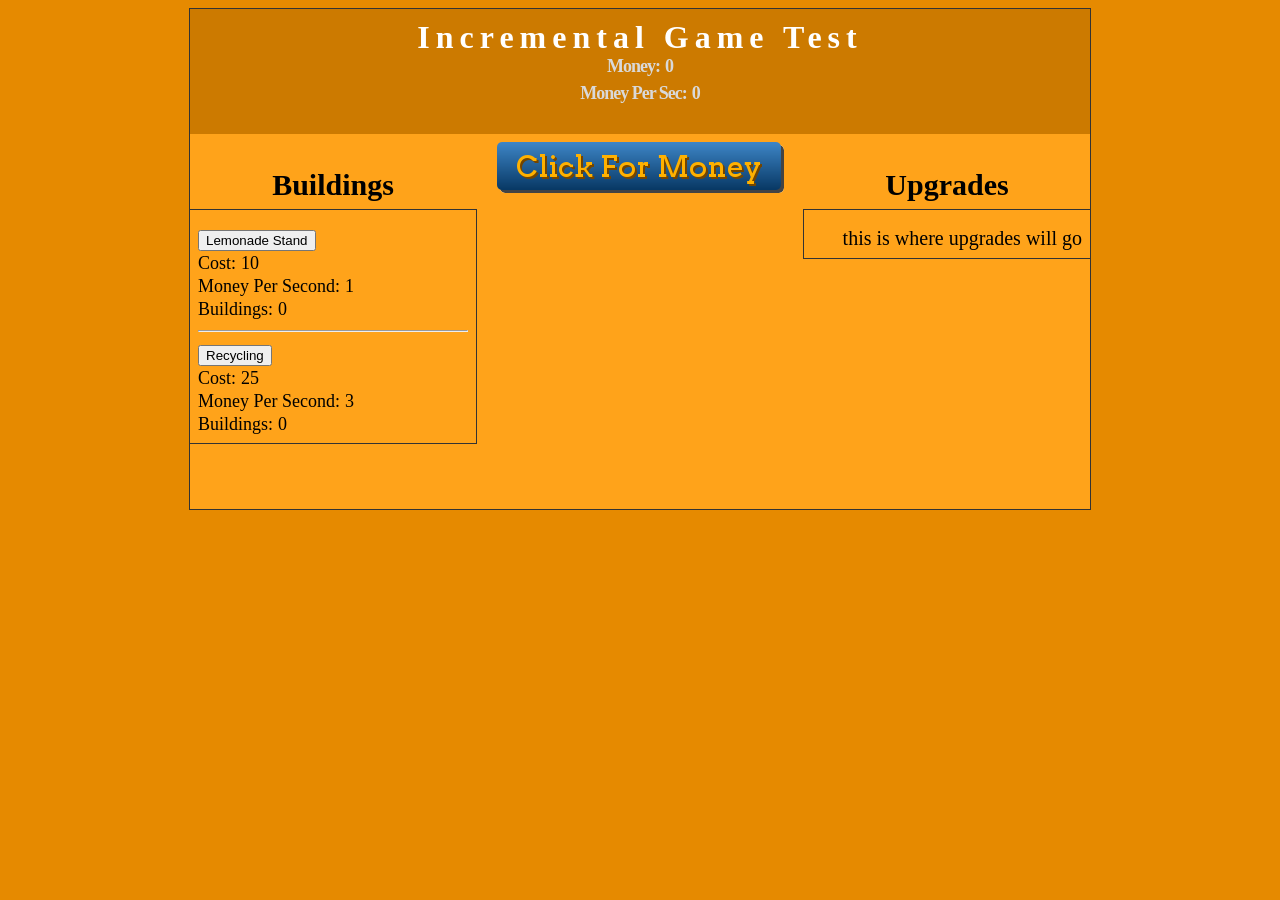
==== igt/index.html @ 546624a5 "Add files via upload" ====
<!doctype html>

<html lang="en">

	<head>
		<meta charset="utf-8">
		<title>Incremental Game Test</title>
		<meta name="description" content="A simple incremental game.">
		<meta name="author" content="erocktion">
		<link rel="stylesheet" href="css/styles.css?v=1.0">
	</head>

	<body>
		<div id="page">
			<div id="header">
				<div id="game-title">Incremental Game Test</div>
				<div id="stats">
					<div class="label">Money:</div>
					<div id="money" class="label">0</div>
				<br>
					<div class="label">Money Per Sec:</div>
					<div id="moneyPerSec" class="label">0</div>
				</div>
			</div>
			
			<div id="content">
				<div id="clickables" class="blockclicker">
					<img src="images/clicker.png" onclick="GatherMoney();">
				</div>
				
				<div id="buildings" class="block2">
				<h2>Buildings</h2>
					<div id="Building0">
						<input type="button" value="Lemonade Stand" onclick="Build(0);">
						<div>
							<div class="label">Cost:</div>
							<div id="Building0.Cost" class="label">10</div>
						</div>
						<div>
							<div class="label">Money Per Second:</div>
							<div id="Building0.PerSec" class="label">1</div>
						</div>
						<div>
							<div class="label">Buildings:</div>
							<div id="Building0.Qty" class="label">0</div>
						</div>
					</div>
				<hr>
					<div id="Building1">
						<input type="button" value="Recycling" onclick="Build(1);">
						<div>
							<div class="label">Cost:</div>
							<div id="Building1.Cost" class="label">25</div>
						</div>
						<div>
							<div class="label">Money Per Second:</div>
							<div id="Building1.PerSec" class="label">3</div>
						</div>
						<div>
							<div class="label">Buildings:</div>
							<div id="Building1.Qty" class="label">0</div>
						</div>
					</div>
				</div>
				<div id="upgrades" class="block3">
				<h2>Upgrades</h2>
					this is where upgrades will go
				</div>
			</div>
		</div>
		
	<script src="js/incremental.js"></script> 
		
	</body>

</html>
---- igt/css/styles.css ----
body{
	background-color:#e68a00;
}

h1{
	
}

h2{
	
}

h3{
	
}

p{
	
}

hr{
	width:auto;
	padding:0px;
}

#page{
	position:relative;
	background:#ffa31a;
	border-style: solid;
	border-width: 1px;
	border-color: #333333;
	width: 900px;
	margin-left:auto;
	margin-right:auto;
	text-align:center;
	height:500px;
}

#header{
	position:relative;
	background:#cc7a00;
	letter-spacing:6px;
	font-size: 32px;
	font-weight: bold;
	color:white;
	text-align: center;
	height:125px;
}

#game-title{
	padding-top:10px;
}

#stats{
	margin-top:-5px;
	margin-left:auto;
	margin-right:auto;
	font-size:24px;
	text-align:center;
	color:#d9d9d9;
	letter-spacing:-1px;
	position:relative;
	width:850px;
}

.block{
	position:relative;
	font-size:20px;
	font-weight:normal;
	text-align:center;
	color:black;
	margin-top:50px;
	margin-bottom:10px;
	padding:8px;
	border-style: solid;
	border-width: 1px;
	border-color: #333333;
	display:inline-block;
	width:30%;
}

.blockclicker{
	position:relative;
	font-size:20px;
	font-weight:normal;
	text-align:center;
	color:black;
	margin-top:0px;
	margin-bottom:10px;
	padding:8px;
	display:inline-block;
}

.block2{
	position:relative;
	font-size:20px;
	font-weight:normal;
	text-align:left;
	color:black;
	float:left;
	margin-top:75px;
	margin-bottom:10px;
	padding:8px;
	border-top-style:solid;
	border-bottom-style:solid;
	border-left-style:none;
	border-right-style:solid;
	border-width: 1px;
	border-color: #333333;
	width:30%;
}

.block2 h2{
	text-align:center;
	margin-top:-50px;
}

.block3{
	position:relative;
	font-size:20px;
	font-weight:normal;
	text-align:right;
	color:black;
	float:right;
	margin-top:75px;
	margin-bottom:10px;
	padding:8px;
	border-top-style:solid;
	border-bottom-style:solid;
	border-left-style:solid;
	border-right-style:none;
	border-width: 1px;
	border-color: #333333;
	width:30%;
}

.block3 h2{
	text-align:center;
	margin-top:-50px;
}

.label{
	display:inline-block;
}

div.label{
	font-size:18px;
}
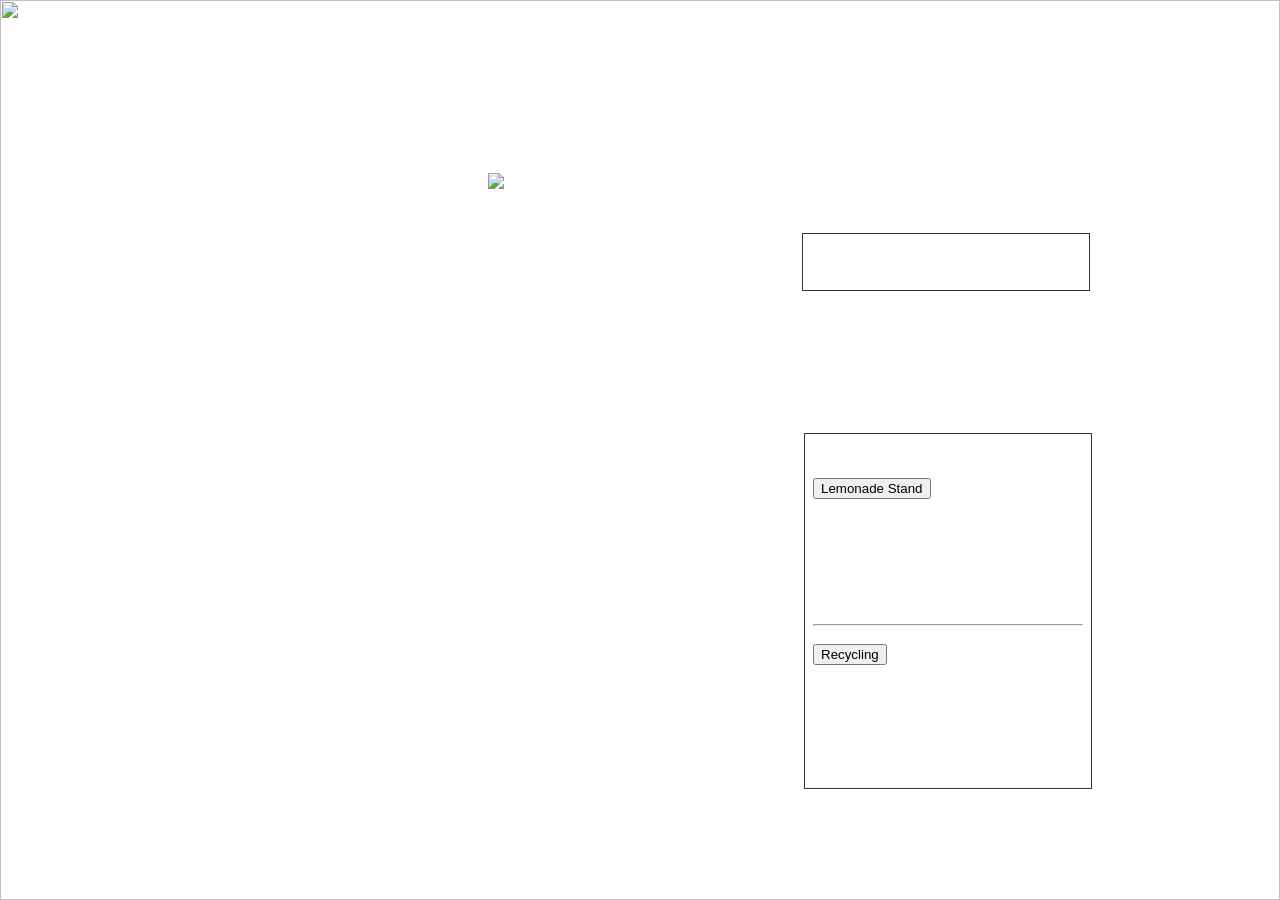
==== commit ed74bd77: "changed some stuff" ====
--- a/igt/index.html
+++ b/igt/index.html
@@ -3,6 +3,7 @@
 <html lang="en">
 
 	<head>
+        <link href="https://fonts.googleapis.com/css?family=Kumar+One" rel="stylesheet">	
 		<meta charset="utf-8">
 		<title>Incremental Game Test</title>
 		<meta name="description" content="A simple incremental game.">
@@ -11,21 +12,22 @@
 	</head>
 
 	<body>
+<img id = "background" src="images/background.png" >
 		<div id="page">
 			<div id="header">
-				<div id="game-title">Incremental Game Test</div>
+				<div id="game-title">Lemomasher</div>
 				<div id="stats">
-					<div class="label">Money:</div>
+					<div class="label">Lemons:</div>
 					<div id="money" class="label">0</div>
 				<br>
-					<div class="label">Money Per Sec:</div>
+					<div class="label">Lemons Per Sec:</div>
 					<div id="moneyPerSec" class="label">0</div>
 				</div>
 			</div>
 			
 			<div id="content">
 				<div id="clickables" class="blockclicker">
-					<img src="images/clicker.png" onclick="GatherMoney();">
+					<img src="images/click.png" onclick="GatherMoney();">
 				</div>
 				
 				<div id="buildings" class="block2">
@@ -37,7 +39,7 @@
 							<div id="Building0.Cost" class="label">10</div>
 						</div>
 						<div>
-							<div class="label">Money Per Second:</div>
+							<div class="label">Lemons Per Second:</div>
 							<div id="Building0.PerSec" class="label">1</div>
 						</div>
 						<div>
@@ -53,13 +55,13 @@
 							<div id="Building1.Cost" class="label">25</div>
 						</div>
 						<div>
-							<div class="label">Money Per Second:</div>
+							<div class="label">Lemons Per Second:</div>
 							<div id="Building1.PerSec" class="label">3</div>
 						</div>
 						<div>
 							<div class="label">Buildings:</div>
 							<div id="Building1.Qty" class="label">0</div>
-						</div>
+						</div> 
 					</div>
 				</div>
 				<div id="upgrades" class="block3">
--- a/igt/css/styles.css
+++ b/igt/css/styles.css
@@ -1,9 +1,10 @@
 body{
-	background-color:#e68a00;
+
+    font-family: 'Kumar One', cursive;
 }
 
 h1{
-	
+
 }
 
 h2{
@@ -23,28 +24,33 @@
 	padding:0px;
 }
 
+	#background{
+		position:fixed;
+		top:0px;
+		left:0px;
+		height:100%;
+		width:100%;
+		z-index:-999;
+	}
+
 #page{
 	position:relative;
-	background:#ffa31a;
-	border-style: solid;
-	border-width: 1px;
-	border-color: #333333;
-	width: 900px;
 	margin-left:auto;
 	margin-right:auto;
 	text-align:center;
-	height:500px;
+    width: 900px;
+    height: 800px;
 }
 
 #header{
 	position:relative;
-	background:#cc7a00;
+
 	letter-spacing:6px;
 	font-size: 32px;
 	font-weight: bold;
 	color:white;
 	text-align: center;
-	height:125px;
+	height:150px;
 }
 
 #game-title{
@@ -62,6 +68,14 @@
 	position:relative;
 	width:850px;
 }
+
+#buildingsIMG{
+    max-width: 100%;
+    max-height: 100%;
+    height:100%;
+    z-index: -998;
+}
+
 
 .block{
 	position:relative;
@@ -92,18 +106,19 @@
 }
 
 .block2{
-	position:relative;
+	position:absolute;
 	font-size:20px;
 	font-weight:normal;
 	text-align:left;
 	color:black;
-	float:left;
+    top: 350px;
+    left: 614px; 
 	margin-top:75px;
 	margin-bottom:10px;
 	padding:8px;
 	border-top-style:solid;
 	border-bottom-style:solid;
-	border-left-style:none;
+	border-left-style:solid;
 	border-right-style:solid;
 	border-width: 1px;
 	border-color: #333333;
@@ -117,18 +132,17 @@
 
 .block3{
 	position:relative;
-	font-size:20px;
-	font-weight:normal;
-	text-align:right;
+    margin-top:75px;
+	margin-bottom:10px;
+    padding:8px;
+    float:right;
+    text-align:right;
+	font-weight:normal;	
 	color:black;
-	float:right;
-	margin-top:75px;
-	margin-bottom:10px;
-	padding:8px;
 	border-top-style:solid;
 	border-bottom-style:solid;
 	border-left-style:solid;
-	border-right-style:none;
+	border-right-style:solid;
 	border-width: 1px;
 	border-color: #333333;
 	width:30%;
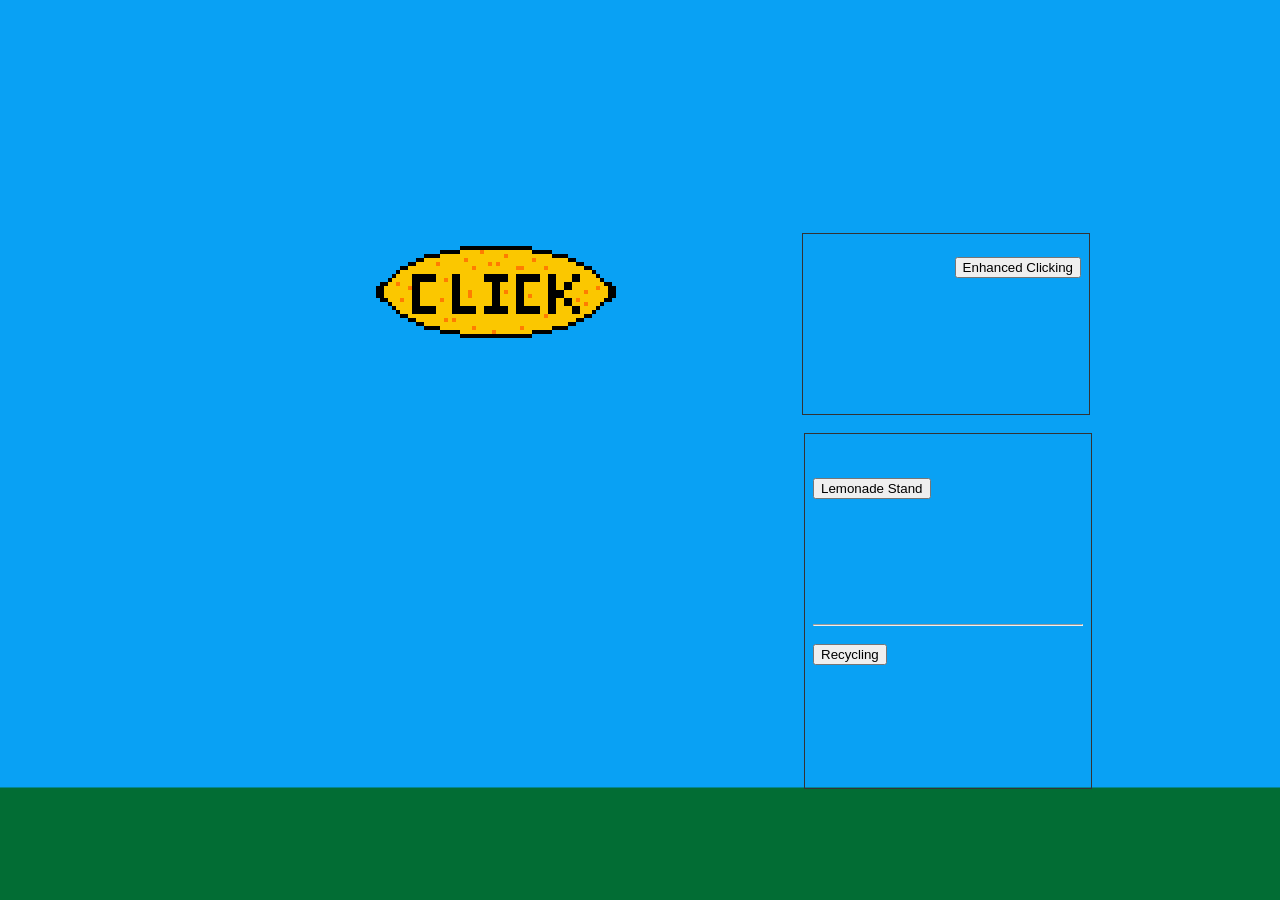
==== commit 65c86160: "basic formatting changes plus added new upgrade" ====
--- a/igt/index.html
+++ b/igt/index.html
@@ -5,7 +5,7 @@
 	<head>
         <link href="https://fonts.googleapis.com/css?family=Kumar+One" rel="stylesheet">	
 		<meta charset="utf-8">
-		<title>Incremental Game Test</title>
+		<title>Lemomasher</title>
 		<meta name="description" content="A simple incremental game.">
 		<meta name="author" content="erocktion">
 		<link rel="stylesheet" href="css/styles.css?v=1.0">
@@ -15,34 +15,39 @@
 <img id = "background" src="images/background.png" >
 		<div id="page">
 			<div id="header">
+			<div id="version">v0.0.1</div>
 				<div id="game-title">Lemomasher</div>
 				<div id="stats">
-					<div class="label">Lemons:</div>
-					<div id="money" class="label">0</div>
-				<br>
-					<div class="label">Lemons Per Sec:</div>
-					<div id="moneyPerSec" class="label">0</div>
+					<div class="stat">
+						<div class="label">Lemons:</div>
+						<div id="money" class="label">0</div>
+					</div>
+					<div class="stat">
+						<div class="label">Lemons Per Sec:</div>
+						<div id="moneyPerSec" class="label">0</div>
+					</div>
+					<div class="stat">
+						<div class="label">Lemons Per Click:</div>
+						<div id="moneyOnClick" class="label">0</div>
+					</div>
 				</div>
 			</div>
 			
 			<div id="content">
-				<div id="clickables" class="blockclicker">
-					<img src="images/click.png" onclick="GatherMoney();">
-				</div>
 				
 				<div id="buildings" class="block2">
 				<h2>Buildings</h2>
 					<div id="Building0">
 						<input type="button" value="Lemonade Stand" onclick="Build(0);">
-						<div>
+						<div  class="stat">
 							<div class="label">Cost:</div>
-							<div id="Building0.Cost" class="label">10</div>
+							<div id="Building0.Cost" class="label">25</div>
 						</div>
-						<div>
+						<div  class="stat">
 							<div class="label">Lemons Per Second:</div>
 							<div id="Building0.PerSec" class="label">1</div>
 						</div>
-						<div>
+						<div  class="stat">
 							<div class="label">Buildings:</div>
 							<div id="Building0.Qty" class="label">0</div>
 						</div>
@@ -50,24 +55,41 @@
 				<hr>
 					<div id="Building1">
 						<input type="button" value="Recycling" onclick="Build(1);">
-						<div>
+						<div  class="stat">
 							<div class="label">Cost:</div>
-							<div id="Building1.Cost" class="label">25</div>
+							<div id="Building1.Cost" class="label">100</div>
 						</div>
-						<div>
+						<div  class="stat">
 							<div class="label">Lemons Per Second:</div>
 							<div id="Building1.PerSec" class="label">3</div>
 						</div>
-						<div>
+						<div  class="stat">
 							<div class="label">Buildings:</div>
 							<div id="Building1.Qty" class="label">0</div>
 						</div> 
 					</div>
 				</div>
+				
+				<div id="clickables" class="blockclicker">
+					<img src="images/click.png" onclick="GatherMoney();">
+				</div>
+				
 				<div id="upgrades" class="block3">
 				<h2>Upgrades</h2>
-					this is where upgrades will go
+					<input type="button" value="Enhanced Clicking" onclick="EnhancedClicking();">
+					<div  class="stat">
+						<p class="label">Increase your lemons per click by 10</p>
+					</div>
+					<div  class="stat">
+						<div class="label">Cost:</div>
+						<div class="label" id="clickingCost">1000</div>
+					</div>
+					<div  class="stat">
+						<div class="label">Upgrades Bought:</div>
+						<div class="label" id="enhancedClickingQty">0</div>
+					</div>
 				</div>
+				
 			</div>
 		</div>
 		
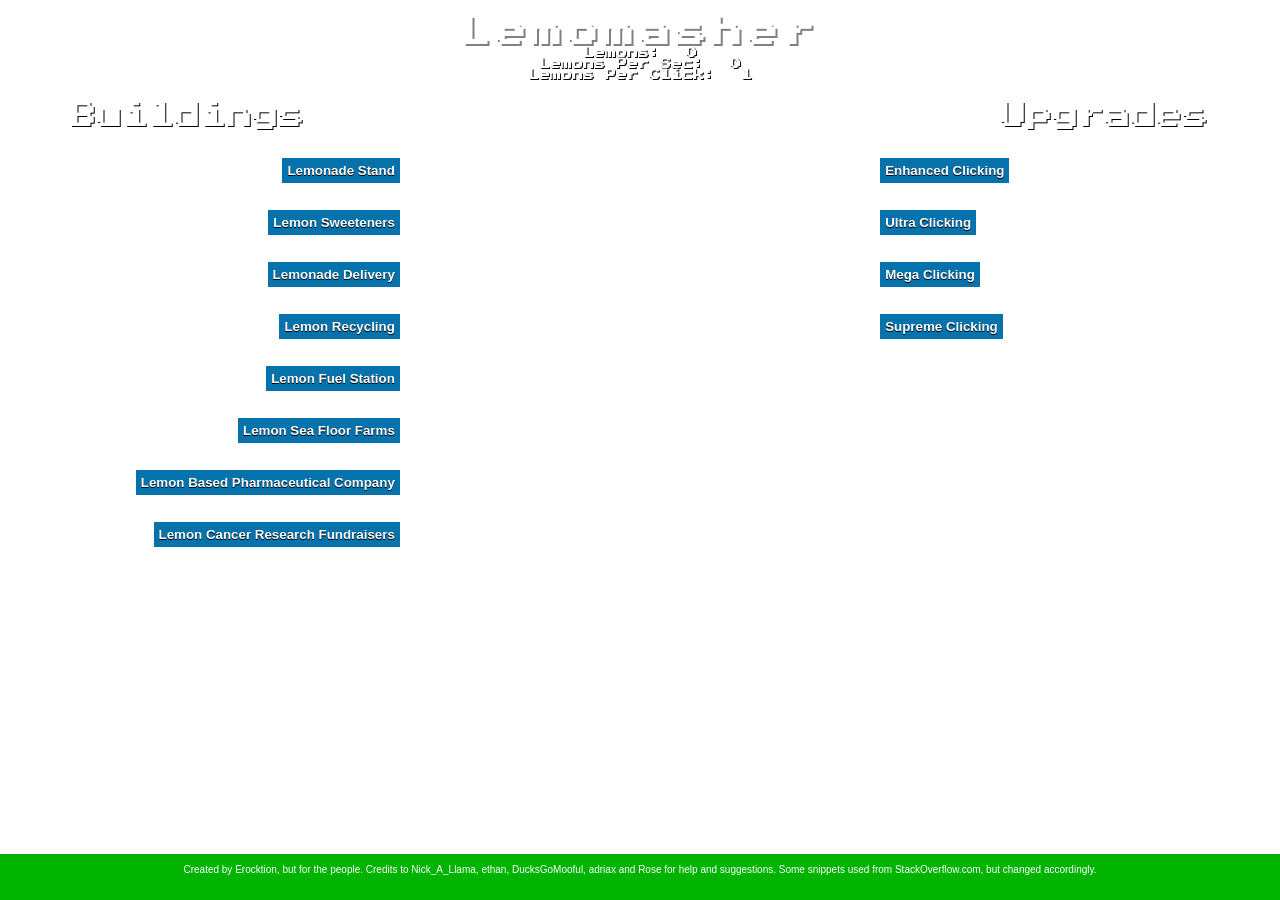
==== commit 88afbff0: "Add files via upload" ====
--- a/igt/index.html
+++ b/igt/index.html
@@ -3,19 +3,23 @@
 <html lang="en">
 
 	<head>
-        <link href="https://fonts.googleapis.com/css?family=Kumar+One" rel="stylesheet">	
+        <!-- <link href="https://fonts.googleapis.com/css?family=Kumar+One" rel="stylesheet"> -->
+		<link href="https://fonts.googleapis.com/css?family=Press+Start+2P" rel="stylesheet"> 
 		<meta charset="utf-8">
 		<title>Lemomasher</title>
 		<meta name="description" content="A simple incremental game.">
 		<meta name="author" content="erocktion">
 		<link rel="stylesheet" href="css/styles.css?v=1.0">
+		<link rel="icon" type="image/png" href="images/click2.png">
+		<script src="js/incremental.js"></script>
+		<script src="https://ajax.googleapis.com/ajax/libs/jquery/3.2.1/jquery.min.js"></script>
+		<script src="js/jquery.js"></script>
 	</head>
 
 	<body>
-<img id = "background" src="images/background.png" >
 		<div id="page">
 			<div id="header">
-			<div id="version">v0.0.1</div>
+			<div id="version">v0.1.5 alpha</div>
 				<div id="game-title">Lemomasher</div>
 				<div id="stats">
 					<div class="stat">
@@ -32,69 +36,248 @@
 					</div>
 				</div>
 			</div>
-			
+
 			<div id="content">
-				
+				<div id="buildings-title">Buildings</div>
 				<div id="buildings" class="block2">
-				<h2>Buildings</h2>
+
 					<div id="Building0">
-						<input type="button" value="Lemonade Stand" onclick="Build(0);">
-						<div  class="stat">
-							<div class="label">Cost:</div>
-							<div id="Building0.Cost" class="label">25</div>
-						</div>
-						<div  class="stat">
-							<div class="label">Lemons Per Second:</div>
-							<div id="Building0.PerSec" class="label">1</div>
-						</div>
-						<div  class="stat">
-							<div class="label">Buildings:</div>
-							<div id="Building0.Qty" class="label">0</div>
-						</div>
-					</div>
-				<hr>
+						<input type="button" class="btn" value="Lemonade Stand" onclick="Build(0);">
+						<!-- <input type="button" class="btn" value="Sell 1" onclick="SellBuilding(0);"> -->
+						<div class="data0">
+							<div  class="stat">
+								<div class="label">Cost:</div>
+								<div id="Building0.Cost" class="label">25</div>
+							</div>
+							<div  class="stat">
+								<div class="label">Lemons Per Second:</div>
+								<div id="Building0.PerSec" class="label">1</div>
+							</div>
+							<div  class="stat">
+								<div class="label">Buildings:</div>
+								<div id="Building0.Qty" class="label">0</div>
+							</div>
+						</div>
+					</div>
+
 					<div id="Building1">
-						<input type="button" value="Recycling" onclick="Build(1);">
-						<div  class="stat">
-							<div class="label">Cost:</div>
-							<div id="Building1.Cost" class="label">100</div>
-						</div>
-						<div  class="stat">
-							<div class="label">Lemons Per Second:</div>
-							<div id="Building1.PerSec" class="label">3</div>
-						</div>
-						<div  class="stat">
-							<div class="label">Buildings:</div>
-							<div id="Building1.Qty" class="label">0</div>
-						</div> 
-					</div>
-				</div>
-				
-				<div id="clickables" class="blockclicker">
-					<img src="images/click.png" onclick="GatherMoney();">
-				</div>
-				
-				<div id="upgrades" class="block3">
-				<h2>Upgrades</h2>
-					<input type="button" value="Enhanced Clicking" onclick="EnhancedClicking();">
-					<div  class="stat">
-						<p class="label">Increase your lemons per click by 10</p>
-					</div>
-					<div  class="stat">
-						<div class="label">Cost:</div>
-						<div class="label" id="clickingCost">1000</div>
-					</div>
-					<div  class="stat">
-						<div class="label">Upgrades Bought:</div>
-						<div class="label" id="enhancedClickingQty">0</div>
-					</div>
-				</div>
-				
+						<input type="button" class="btn" value="Lemon Sweeteners" onclick="Build(1);">
+						<!-- <input type="button" class="btn" value="Sell 1" onclick="SellBuilding();"> -->
+						<div class="data1">
+							<div  class="stat">
+								<div class="label">Cost:</div>
+								<div id="Building1.Cost" class="label">100</div>
+							</div>
+							<div  class="stat">
+								<div class="label">Lemons Per Second:</div>
+								<div id="Building1.PerSec" class="label">5</div>
+							</div>
+							<div  class="stat">
+								<div class="label">Buildings:</div>
+								<div id="Building1.Qty" class="label">0</div>
+							</div>
+						</div>
+					</div>
+
+					<div id="Building2">
+						<input type="button" class="btn" value="Lemonade Delivery" onclick="Build(2);">
+						<!-- <input type="button" class="btn" value="Sell 1" onclick="SellBuilding();"> -->
+						<div class="data2">
+							<div  class="stat">
+								<div class="label">Cost:</div>
+								<div id="Building2.Cost" class="label">500</div>
+							</div>
+							<div  class="stat">
+								<div class="label">Lemons Per Second:</div>
+								<div id="Building2.PerSec" class="label">10</div>
+							</div>
+							<div  class="stat">
+								<div class="label">Buildings:</div>
+								<div id="Building2.Qty" class="label">0</div>
+							</div>
+						</div>
+					</div>
+
+					<div id="Building3">
+						<input type="button" class="btn" value="Lemon Recycling" onclick="Build(3);">
+						<!-- <input type="button" class="btn" value="Sell 1" onclick="SellBuilding();"> -->
+						<div class="data3">
+							<div  class="stat">
+								<div class="label">Cost:</div>
+								<div id="Building3.Cost" class="label">1000</div>
+							</div>
+							<div  class="stat">
+								<div class="label">Lemons Per Second:</div>
+								<div id="Building3.PerSec" class="label">25</div>
+							</div>
+							<div  class="stat">
+								<div class="label">Buildings:</div>
+								<div id="Building3.Qty" class="label">0</div>
+							</div>
+						</div>
+					</div>
+
+					<div id="Building4">
+						<input type="button" class="btn" value="Lemon Fuel Station" onclick="Build(4);">
+						<!-- <input type="button" class="btn" value="Sell 1" onclick="SellBuilding();"> -->
+						<div class="data4">
+							<div  class="stat">
+								<div class="label">Cost:</div>
+								<div id="Building4.Cost" class="label">2500</div>
+							</div>
+							<div  class="stat">
+								<div class="label">Lemons Per Second:</div>
+								<div id="Building4.PerSec" class="label">75</div>
+							</div>
+							<div  class="stat">
+								<div class="label">Buildings:</div>
+								<div id="Building4.Qty" class="label">0</div>
+							</div>
+						</div>
+					</div>
+					
+					<div id="Building5">
+						<input type="button" class="btn" value="Lemon Sea Floor Farms" onclick="Build(5);">
+						<!-- <input type="button" class="btn" value="Sell 1" onclick="SellBuilding();"> -->
+						<div class="data5">
+							<div  class="stat">
+								<div class="label">Cost:</div>
+								<div id="Building5.Cost" class="label">5000</div>
+							</div>
+							<div  class="stat">
+								<div class="label">Lemons Per Second:</div>
+								<div id="Building5.PerSec" class="label">125</div>
+							</div>
+							<div  class="stat">
+								<div class="label">Buildings:</div>
+								<div id="Building5.Qty" class="label">0</div>
+							</div>
+						</div>
+					</div>
+					
+					<div id="Building6">
+						<input type="button" class="btn" value="Lemon Based Pharmaceutical Company" onclick="Build(6);">
+						<!-- <input type="button" class="btn" value="Sell 1" onclick="SellBuilding();"> -->
+						<div class="data6">
+							<div  class="stat">
+								<div class="label">Cost:</div>
+								<div id="Building6.Cost" class="label">5000</div>
+							</div>
+							<div  class="stat">
+								<div class="label">Lemons Per Second:</div>
+								<div id="Building6.PerSec" class="label">250</div>
+							</div>
+							<div  class="stat">
+								<div class="label">Buildings:</div>
+								<div id="Building6.Qty" class="label">0</div>
+							</div>
+						</div>
+					</div>
+					
+					<div id="Building7">
+						<input type="button" class="btn" value="Lemon Cancer Research Fundraisers" onclick="Build(7);">
+						<!-- <input type="button" class="btn" value="Sell 1" onclick="SellBuilding();"> -->
+						<div class="data7">
+							<div  class="stat">
+								<div class="label">Cost:</div>
+								<div id="Building7.Cost" class="label">10000</div>
+							</div>
+							<div  class="stat">
+								<div class="label">Lemons Per Second:</div>
+								<div id="Building7.PerSec" class="label">500</div>
+							</div>
+							<div  class="stat">
+								<div class="label">Buildings:</div>
+								<div id="Building7.Qty" class="label">0</div>
+							</div>
+						</div>
+					</div>
+
+				</div>
+				<div id="Clickables" class="blockclicker" onclick="GatherMoney();">
+					
+				</div>
+				<div id="upgrades-title">Upgrades</div>
+				<div id="Upgrades" class="block3">
+
+				<div id="Upgrade0">
+					<input type="button" class="btn" value="Enhanced Clicking" onclick="EnhancedClicking();">
+					<!-- <input type="button" class="btn" value="Sell 1" onclick="SellUpgrade();"> -->
+					<div class="udata0">
+						<div  class="stat">
+							<div class="label">Increase your lemons per click by 10</div>
+						</div>
+						<div  class="stat">
+							<div class="label">Cost:</div>
+							<div class="label" id="enhancedClickingCost">1000</div>
+						</div>
+						<div  class="stat">
+							<div class="label">Upgrades Bought:</div>
+							<div class="label" id="enhancedClickingQty">0</div>
+						</div>
+					</div>
+				</div>
+				<div id="Upgrade1">
+					<input type="button" class="btn" value="Ultra Clicking" onclick="UltraClicking();">
+					<!-- <input type="button" class="btn" value="Sell 1" onclick="SellUpgrade();"> -->
+					<div class="udata1">
+						<div  class="stat">
+							<div class="label">Increase your lemons per click by 200</div>
+						</div>
+						<div  class="stat">
+							<div class="label">Cost:</div>
+							<div class="label" id="ultraClickingCost">20000</div>
+						</div>
+						<div  class="stat">
+							<div class="label">Upgrades Bought:</div>
+							<div class="label" id="ultraClickingQty">0</div>
+						</div>
+					</div>
+				</div>
+				<div id="Upgrade2">
+					<input type="button" class="btn" value="Mega Clicking" onclick="MegaClicking();">
+					<!-- <input type="button" class="btn" value="Sell 1" onclick="SellUpgrade();"> -->
+					<div class="udata2">
+						<div  class="stat">
+							<div class="label">Increase your lemons per click by 800</div>
+						</div>
+						<div  class="stat">
+							<div class="label">Cost:</div>
+							<div class="label" id="megaClickingCost">300000</div>
+						</div>
+						<div  class="stat">
+							<div class="label">Upgrades Bought:</div>
+							<div class="label" id="megaClickingQty">0</div>
+						</div>
+					</div>
+				</div>
+				<div id="Upgrade3">
+					<input type="button" class="btn" value="Supreme Clicking" onclick="SupremeClicking();">
+					<!-- <input type="button" class="btn" value="Sell 1" onclick="SellUpgrade();"> -->
+					<div class="udata3">
+						<div  class="stat">
+							<div class="label">Increase your lemons per click by 2000</div>
+						</div>
+						<div  class="stat">
+							<div class="label">Cost:</div>
+							<div class="label" id="supremeClickingCost">1000000</div>
+						</div>
+						<div  class="stat">
+							<div class="label">Upgrades Bought:</div>
+							<div class="label" id="supremeClickingQty">0</div>
+						</div>
+					</div>
+				</div>
+
+				</div>
+
 			</div>
 		</div>
-		
-	<script src="js/incremental.js"></script> 
-		
+	<footer id="footer">
+		<div>
+			<div>Created by Erocktion, but for the people. Credits to Nick_A_Llama, ethan, DucksGoMooful, adriax and Rose for help and suggestions. Some snippets used from StackOverflow.com, but changed accordingly.</div>
+		</div>
+	</footer>
 	</body>
 
 </html>
--- a/igt/css/styles.css
+++ b/igt/css/styles.css
@@ -1,6 +1,10 @@
 body{
-
-    font-family: 'Kumar One', cursive;
+	position:relative;
+  font-family:'Press Start 2P', cursive, 'Helvetica', 'Arial';
+	background:url("http://igt.bitballoon.com/images/background2.png") no-repeat center;
+  -webkit-user-select:none; /* Chrome/Safari */        
+  -moz-user-select:none; /* Firefox */
+	-ms-user-select:none; /* IE10 */
 }
 
 h1{
@@ -16,37 +20,57 @@
 }
 
 p{
-	
+	font-size:14px;
 }
 
 hr{
-	width:auto;
-	padding:0px;
-}
-
-	#background{
-		position:fixed;
-		top:0px;
-		left:0px;
-		height:100%;
-		width:100%;
-		z-index:-999;
-	}
+	width:100%;
+	color:#09A1F4;
+}
+
+hr.header{
+	color:black;
+	opacity:0;
+}
+
+.btn {
+  border:none;
+	padding:5px;
+  background:#0672ac;
+	color:white;
+	text-shadow:0px 1px black;
+	font-weight:bold;
+	margin-bottom:3vh;
+}
+
+#version{
+	position:absolute;
+	font-family:Courier;
+	letter-spacing:1px;
+	font-size:13px;
+}
+
+#background{
+	position:fixed;
+	top:0px;
+	left:0px;
+	height:100%;
+	width:100%;
+	z-index:-999;
+}
 
 #page{
 	position:relative;
 	margin-left:auto;
 	margin-right:auto;
 	text-align:center;
-    width: 900px;
-    height: 800px;
+	width:100%;
 }
 
 #header{
 	position:relative;
-
 	letter-spacing:6px;
-	font-size: 32px;
+	font-size: 30px;
 	font-weight: bold;
 	color:white;
 	text-align: center;
@@ -55,26 +79,80 @@
 
 #game-title{
 	padding-top:10px;
+	text-shadow:2px 2px grey;
 }
 
 #stats{
 	margin-top:-5px;
 	margin-left:auto;
 	margin-right:auto;
-	font-size:24px;
-	text-align:center;
-	color:#d9d9d9;
-	letter-spacing:-1px;
-	position:relative;
-	width:850px;
+	font-size:26px;
+	text-align:center;
+	color:white;
+	text-shadow:1px 1px black;
+	letter-spacing:0px;
+	position:relative;
+	width:50%;
+}
+
+#stats .stat{
+	margin-top:-15px;
+	margin-bottom:-10px;
 }
 
 #buildingsIMG{
-    max-width: 100%;
-    max-height: 100%;
-    height:100%;
-    z-index: -998;
-}
+  max-width: 100%;
+  max-height: 100%;
+  height:100%;
+  z-index: -998;
+}
+
+/* BUILDING AND UPGRADE HOVER SETTINGS */
+
+[id^='Building']:hover > [class^='data']{
+	display:block;
+}
+
+[id^='Upgrade']:hover > [class^='udata']{
+	display:block;
+}
+
+[class^="data"]{
+	display:none;
+	position:absolute;
+	overflow-x:visible;
+	top:0;
+	left:100%;
+	width:80%;
+	height:auto;
+	padding:5px;
+	color:white;
+	font-weight:normal;
+	background:#09a3f6;
+	text-align:left;
+	border:1px solid #666;
+	opacity:1;
+	z-index:1;
+}
+
+[class^="udata"]{
+	display:none;
+	position:absolute;
+	overflow-x:visible;
+	top:0;
+	right:105%;
+	width:80%;
+	height:auto;
+	padding:5px;
+	color:white;
+	font-weight:normal;
+	background:#09a3f6;
+	text-align:right;
+	border:1px solid #666;
+	opacity:1;
+}
+
+/* END BUILDING AND UPGRADE HOVER SETTINGS */
 
 
 .block{
@@ -94,63 +172,91 @@
 }
 
 .blockclicker{
-	position:relative;
-	font-size:20px;
-	font-weight:normal;
-	text-align:center;
+	display:inline-block;
+	position:relative;
 	color:black;
-	margin-top:0px;
-	margin-bottom:10px;
-	padding:8px;
-	display:inline-block;
+	margin:0 auto;
+	width:36%;
+	height:40vh;
+}
+
+#Clickables{
+	background:url("http://igt.bitballoon.com/images/click.png") no-repeat center;
+	background-size:75% 75%;
+	height:36vh;
+	width:36vh;
+}
+
+.blockclicker:hover{
+	cursor:pointer;
+}
+
+#buildings-title{
+	position:relative;
+	display:inline-block;
+	float:left;
+	font-weight:normal;
+	font-size:26px;
+	color:white;
+	text-align:center;
+	text-shadow:1px 1px black;
+	margin-top:-55px;
+	margin-left:5%;
+}
+
+#upgrades-title{
+	position:relative;
+	display:inline-block;
+	float:right;
+	font-weight:normal;
+	font-size:26px;
+	color:white;
+	text-align:center;
+	text-shadow:1px 1px black;
+	margin-top:-55px;
+	margin-right:5%;
 }
 
 .block2{
-	position:absolute;
-	font-size:20px;
-	font-weight:normal;
-	text-align:left;
-	color:black;
-    top: 350px;
-    left: 614px; 
-	margin-top:75px;
-	margin-bottom:10px;
-	padding:8px;
-	border-top-style:solid;
-	border-bottom-style:solid;
-	border-left-style:solid;
-	border-right-style:solid;
-	border-width: 1px;
-	border-color: #333333;
-	width:30%;
+	position:relative;
+	display:inline-block;
+	margin:0 auto;
+	padding-right:10px;
+	height:60vh;
+	width:31%;
+	float:left;
+	font-weight:normal;
+	text-align:right;
+	color:white;
+	text-shadow:2px 2px grey;
 }
 
 .block2 h2{
 	text-align:center;
+	margin-top:-55px;
+}
+
+.block3{
+	position:relative;
+	display:inline-block;
+	margin:0 auto;
+	height:60vh;
+	width:31%;
+  float:right;
+	font-weight:normal;	
+  text-align:left;
+	color:white;
+	text-shadow:2px 2px grey;
+}
+
+.block3 h2{
+	text-align:center;
 	margin-top:-50px;
 }
 
-.block3{
-	position:relative;
-    margin-top:75px;
-	margin-bottom:10px;
-    padding:8px;
-    float:right;
-    text-align:right;
-	font-weight:normal;	
-	color:black;
-	border-top-style:solid;
-	border-bottom-style:solid;
-	border-left-style:solid;
-	border-right-style:solid;
-	border-width: 1px;
-	border-color: #333333;
-	width:30%;
-}
-
-.block3 h2{
-	text-align:center;
-	margin-top:-50px;
+#Upgrades .stat{
+	margin-top:.5px;
+	margin-bottom:.5px;
 }
 
 .label{
@@ -158,5 +264,20 @@
 }
 
 div.label{
-	font-size:18px;
+	font-size:11px;
+}
+
+#footer{
+	text-align:center;
+	background:#00b300;
+	color:white;
+	font-size:10px;
+	font-family:arial;
+	letter-spacing:0;
+	position:fixed;
+	bottom:0;
+	left:0;
+	right:0;
+	height:4vh;
+	padding-top:10px;
 }
